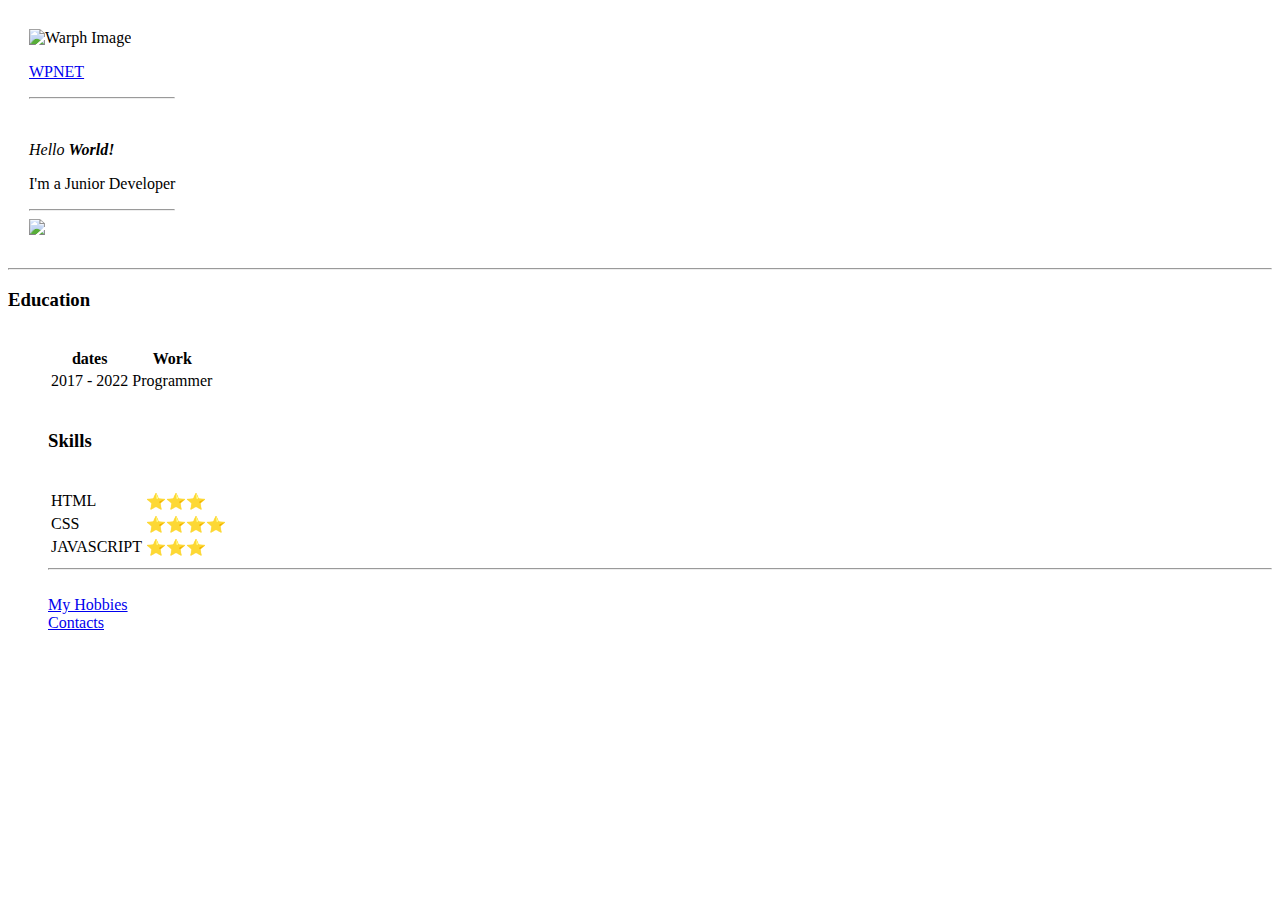
==== index.html @ 3dc2a978 "Add files via upload" ====
<!DOCTYPE html>
<html>

<head>
  <meta charset="utf-8">
  <title>Personal Site</title>
  <link rel="icon" type="image/x-icon" href="images\favicon.ico">
  <link rel="stylesheet" href="css/styles.css" </head>

<body>
  <table cellspacing="20">
    <tr>
      <td>
        <img class="Logo" src="images\warp-logo-modified.png" alt="Warph Image">
        <p class="WP"><a href="https://warpnet.net/">WPNET</a></p>
        <hr class="HR1">
        <br>
        <p><em>Hello <strong>World!</strong></em>
        </p>
        <p>I'm a Junior Developer</p>
        <hr class="HR2">
        <a class="Git" href="https://github.com/Wpnnt">
          <img src="images\github.png" height="90"><a />
          <br>
      </td>
    </tr>
  </table>
  <hr>
  <h3>Education</h3>
  <ul>
    <table>
      <thead>
        <tr>
          <th>dates</th>
          <th>Work</th>
          <br>
        </tr>
      </thead>
      <tr>
        <td>2017 - 2022</td>
        <td>Programmer</td>
      </tr>
    </table>
    <br>
    <h3 height:"200">Skills</h3>
    <table>
      <tr>
        <td>HTML</td>
        <td>⭐⭐⭐</td>
      </tr>
      <tr>
        <br>
        <td>CSS</td>
        <td>⭐⭐⭐⭐</td>
      </tr>
      <tr>
        <td>JAVASCRIPT</td>
        <td>⭐⭐⭐</td>
      </tr>
    </table>
    <hr>
    <br>
    <a class="ABOUT" href="hobbies.html">My Hobbies</a>
    <br>
    <a class="ABOUT" href="contacts.html">Contacts</a>
</body>

</html>
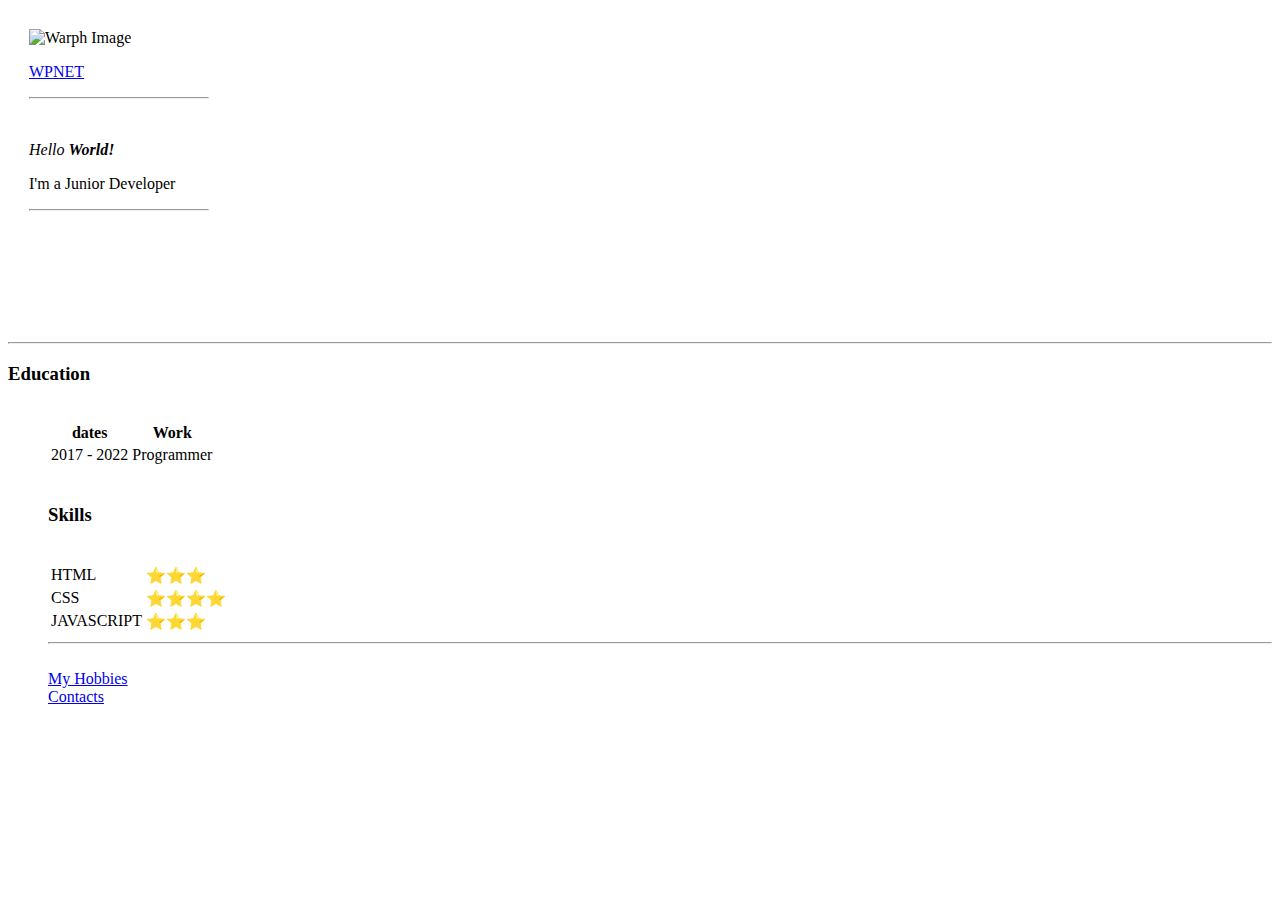
==== commit 370abfbf: "Update index.html" ====
--- a/index.html
+++ b/index.html
@@ -4,7 +4,7 @@
 <head>
   <meta charset="utf-8">
   <title>Personal Site</title>
-  <link rel="icon" type="image/x-icon" href="images\favicon.ico">
+  <link rel="icon" type="image/x-icon" href="favicon.ico">
   <link rel="stylesheet" href="css/styles.css" </head>
 
 <body>
@@ -20,7 +20,7 @@
         <p>I'm a Junior Developer</p>
         <hr class="HR2">
         <a class="Git" href="https://github.com/Wpnnt">
-          <img src="images\github.png" height="90"><a />
+          <img src="github.png" height="90"><a />
           <br>
       </td>
     </tr>
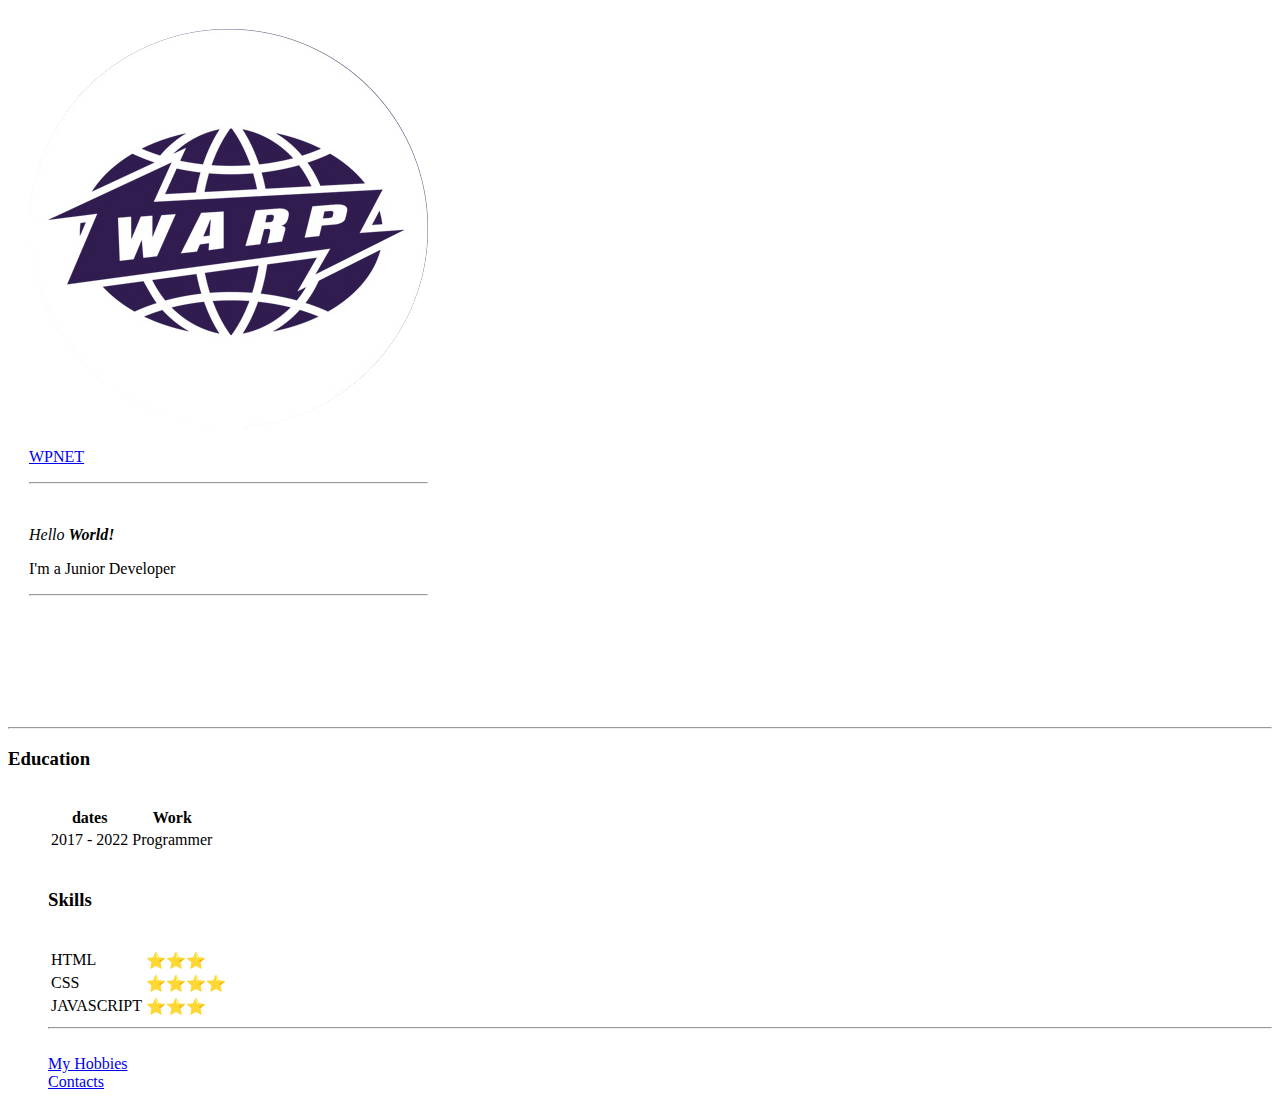
==== commit 1c416a4e: "Update index.html" ====
--- a/index.html
+++ b/index.html
@@ -11,7 +11,7 @@
   <table cellspacing="20">
     <tr>
       <td>
-        <img class="Logo" src="images\warp-logo-modified.png" alt="Warph Image">
+        <img class="Logo" src="warp-logo-modified.png" alt="Warph Image">
         <p class="WP"><a href="https://warpnet.net/">WPNET</a></p>
         <hr class="HR1">
         <br>
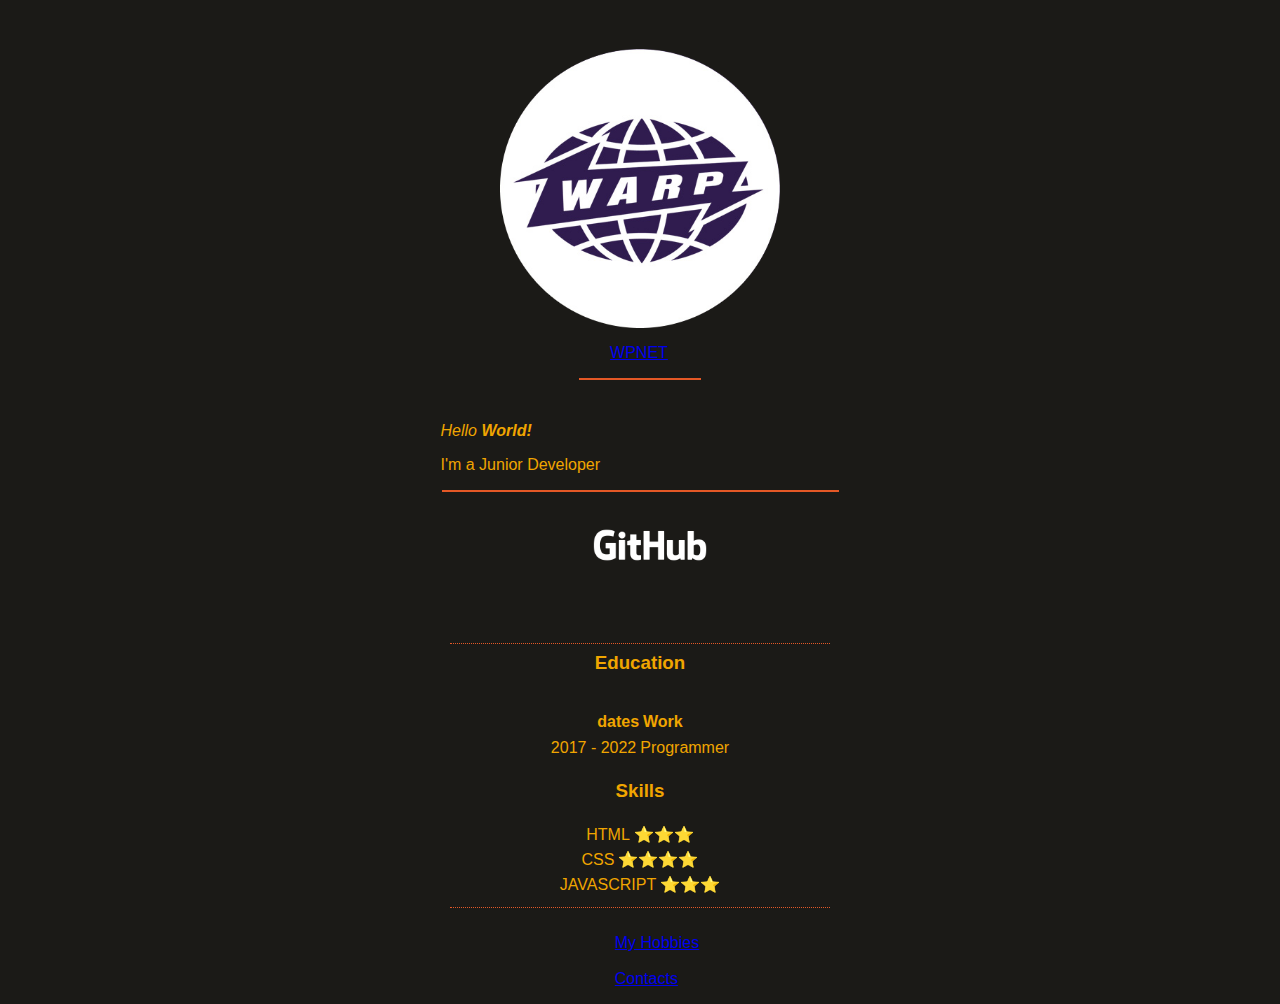
==== commit 572d9ebd: "Update index.html" ====
--- a/index.html
+++ b/index.html
@@ -5,7 +5,7 @@
   <meta charset="utf-8">
   <title>Personal Site</title>
   <link rel="icon" type="image/x-icon" href="favicon.ico">
-  <link rel="stylesheet" href="css/styles.css" </head>
+  <link rel="stylesheet" href="styles.css" </head>
 
 <body>
   <table cellspacing="20">
--- a/styles.css
+++ b/styles.css
@@ -0,0 +1,79 @@
+body {
+  background-color: #1B1A17;
+  font-family: 'Ginto Nord', sans-serif;
+}
+
+tr {
+  margin: 0 auto;
+  display: table;
+  color: #F0A500;
+  font-family: 'Ginto Nord', sans-serif;
+}
+
+h3 {
+  display: table;
+  color: #F0A500;
+  margin: 0 auto;
+  font-family: 'Ginto Nord', sans-serif;
+}
+
+hr {
+  border-style: none;
+  border-top-style: dotted;
+  color: #E45826;
+  width: 30%;
+  font-family: 'Ginto Nord', sans-serif;
+}
+
+ul {
+  max-width: 100%;
+  padding: inherit;
+  font-family: 'Ginto Nord', sans-serif;
+}
+
+table {
+  display: table;
+  margin: 0 auto;
+  width: auto;
+}
+
+b {
+  margin: 0 auto;
+  display: table;
+}
+
+.Logo {
+  display: block;
+  margin-left: auto;
+  margin-right: auto;
+  width: 70%;
+}
+
+.Git {
+  margin-left: 30%;
+}
+
+.WP {
+  display: block;
+  margin-left: auto;
+  margin-right: auto;
+  width: 15%;
+  height: 100%;
+}
+
+.HR1 {
+  width: 30%;
+  border-style: double;
+}
+
+.HR2 {
+  width: 99%;
+  border-style: double;
+}
+.ABOUT {
+  display: block;
+  margin-left: auto;
+  margin-right: 40%;
+  width: 12%;
+  height: 27%;
+}
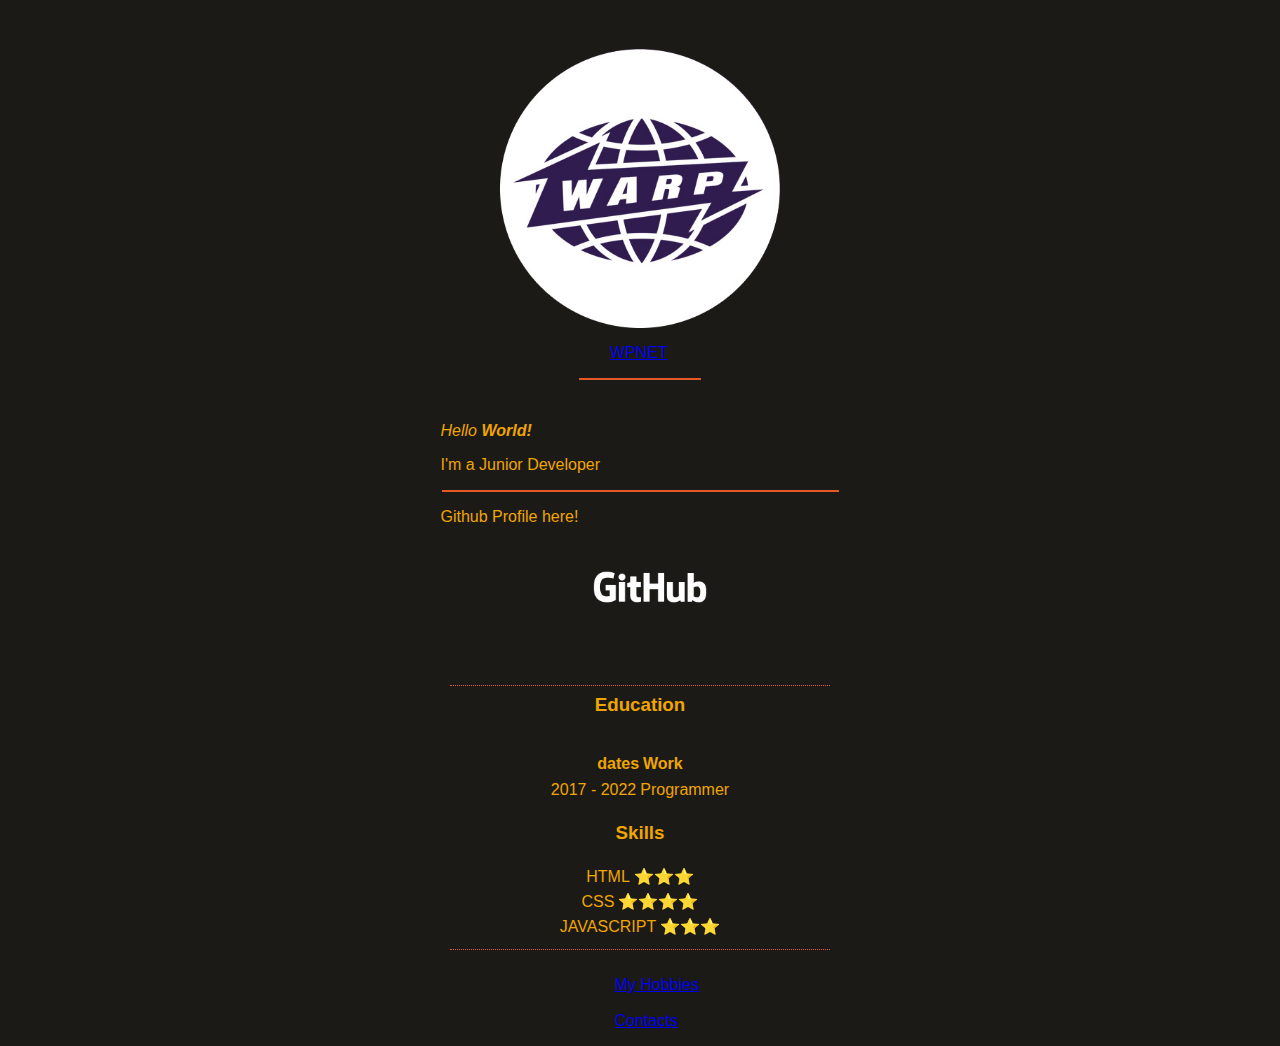
==== commit 76183d72: "Update index.html" ====
--- a/index.html
+++ b/index.html
@@ -12,14 +12,14 @@
     <tr>
       <td>
         <img class="Logo" src="warp-logo-modified.png" alt="Warph Image">
-        <p class="WP"><a href="https://warpnet.net/">WPNET</a></p>
+        <p class="WP"><a href="https://github.com/Wpnnt">WPNET</a></p>
         <hr class="HR1">
         <br>
         <p><em>Hello <strong>World!</strong></em>
         </p>
         <p>I'm a Junior Developer</p>
         <hr class="HR2">
-        <a class="Git" href="https://github.com/Wpnnt">
+        <p>Github Profile here! <a class="Git" href="https://github.com/Wpnnt"> </p> 
           <img src="github.png" height="90"><a />
           <br>
       </td>
